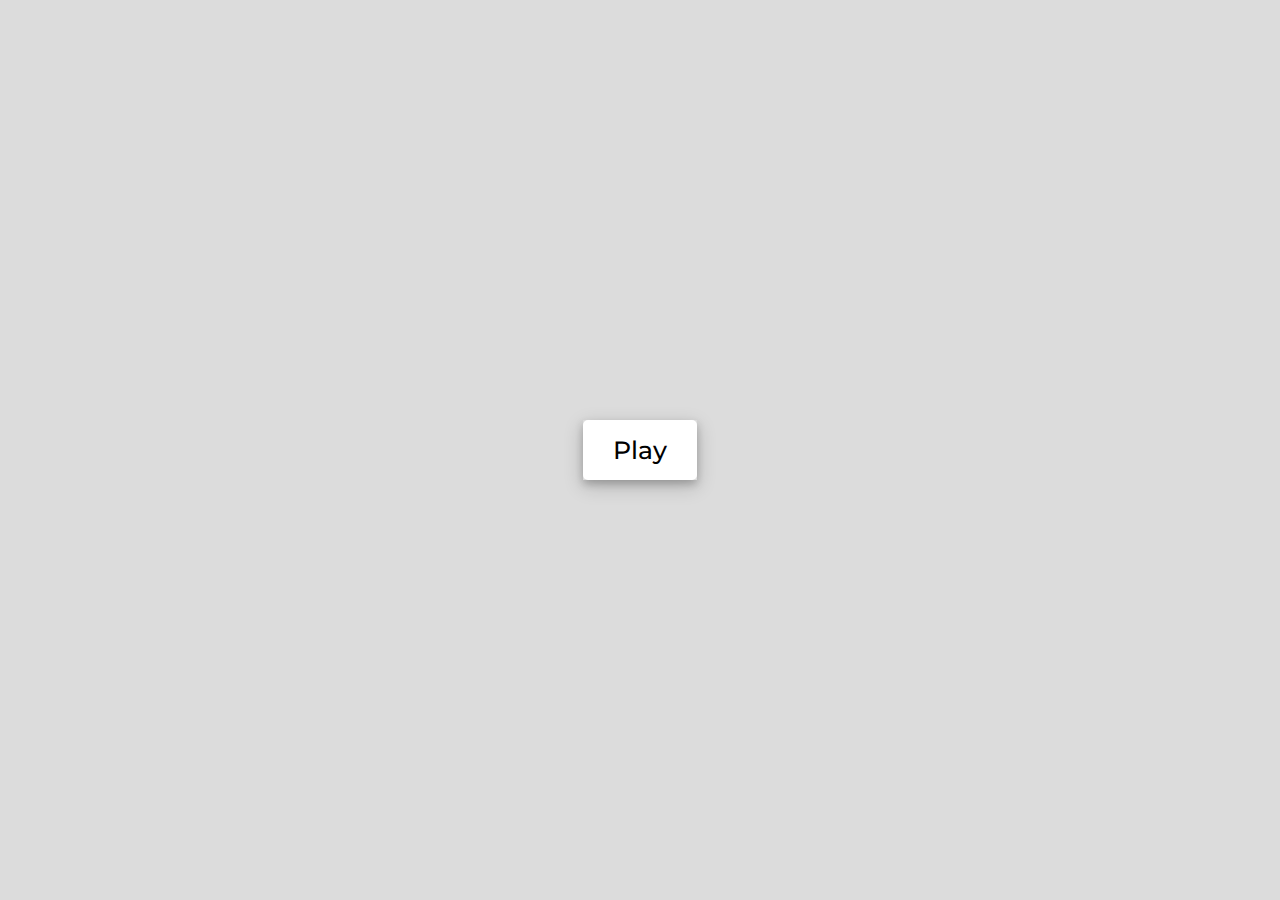
==== index.html @ 20e4ca22 "adding time structure to questions in js" ====
<!DOCTYPE html>
<html lang="en">

<head>
    <meta charset="UTF-8">
    <meta http-equiv="X-UA-Compatible" content="IE=edge">
    <meta name="viewport" content="width=device-width, initial-scale=1.0">
    <title>Quizify | Coding Quiz</title>
    <link rel="Stylesheet" href="style.css">
    <link rel="preconnect" href="https://fonts.googleapis.com">
    <link rel="preconnect" href="https://fonts.gstatic.com" crossorigin>
    <link href="https://fonts.googleapis.com/css2?family=Montserrat:wght@300&display=swap" rel="stylesheet">
</head>

<body>
    <div class="start_btn"><button>Play</button></div>

    <div class="info_box">
        <div class="info_title">
            <span>Guideline of Quizify</span>
        </div>
        <div class="info_list">
            <div class="info"><span>1.</span> You will have 1 minute to answer the whole quiz!
                <div class="info"><span>2.</span> Answer a question incorretly and <span>10 seconds</span> will be
                    subtracted from the timer!
                    <div class="info"><span>3.</span> Points will be given at the completion of the quiz!
                        <div class="info"><span>4.</span> You will not be able to exit the quiz during the session!
                            <div class="info"><span>5.</span> After the completion of the quiz, please enter your
                                initials to gain your score-card!
                            </div>
                        </div>
                    </div>
                </div>
            </div>
            <div class="buttons">
                <button class="quit">Exit Quizify</button>
                <button class="continue">Continue Quizify</button>
            </div>
        </div>
    </div>

    <div class="quiz_box">
        <header>
            <div class="title">Quizify - Challenge Yourself!</div>
            <div class="timer">
                <div class="time_text">Time:</div>
                <div class="timer_sec">1:00</div>
            </div>
        </header>
        <section>
            <div class="que_text">
                <span>What are the JavaScript data types?</span>
            </div>
            <div class="option_list">
                <!-- <div class="option">
                    <span>Number</span>
                    <div class="icon tick"><i class="fas fa-check"></i></div>
                </div>
                <div class="option">
                    <span>String</span>
                    <div class="icon cross"><i class="fas fa-times"></i></div>
                </div>
                <div class="option">
                    <span>Object</span>
                </div>
                <div class="option">
                    <span>Undefined</span>
                </div>
                <div class="option">
                    <span>All the above</span>
                </div>
            </div> -->
        </section>

        <footer>
            <div class="total_que">
                <span>
                    <!-- <p>2</p>of<p>5</p>Questions</span> -->
            </div>
            <button class="next_btn">Next Question</button>
        </footer>
    </div>

    <script src="script.js"></script>
</body>

</html>
---- style.css ----
*{
    margin: 0;
    padding: 0;
    box-sizing: border-box;
    font-family: 'Montserrat', sans-serif;
}

body {
    background: #dcdcdc
}

.start_btn,
.info_box, 
.quiz_box,
.result_box {
    position: absolute;
    top: 50%;
    left: 50%;
    transform: translate(-50%, -50%);
    box-shadow: 0px 4px 8px 0 rgba(0, 0, 0, 0.2),
    0px 6px 20px 0 rgba(0, 0, 0, 0.19);
    transition: all 0.3s ease;
}

.info_box.activeInfo,
.quiz_box.activeQuiz {
    z-index: 5;
    opacity: 1;
    pointer-events: auto;
    transform: translate(-50%, -50%) scale(1);
}

.start_btn button {
    font-size: 25px;
    font-weight: 500;
    color: #000000;
    border-radius: 5px;
    padding: 15px 30px;
    outline: none;
    border: none;
    background: #fff;
    cursor: pointer;
}

.info_box {
    width: 540px;
    background: #fff;
    border-radius: 5px;
    opacity: 0;
    pointer-events: none;
    transform: translate(-50%, -50%) scale(0.9);
}

.info_box .info_title {
    height: 60px;
    width: 100%;
    border-bottom: 1px solid #d3d3d3;
    display: flex;
    align-items: center;
    padding: 0 170px;
    font-size: 20px;
    font-weight: 1000;
}

.info_box .info_list {
    padding: 15px 35px;
}

.info_box .info_list .info {
    margin: 20px 0;
    font-size: 17px;
}

.info_box .info_list .info span {
    font-weight: 1000;
}

.info_box .buttons {
    height: 60px;
    display: flex;
    align-items: center;
    justify-content: flex-end;
    padding: 0 35px;
    border-top: 1px solid #d3d3d3;
}

.info_box .buttons button {
    margin: 0 5px;
    height: 40px;
    width: 400px; 
    border-radius: 5px;
    border: none;
    font-size: 16px;
    font-weight: 600;
    cursor: pointer; 
    /* Add transition element */
}


button.continue:hover {
    color:#008000;
    border: 2px solid #008000;
}

button.quit:hover {
    color:#ff0000;
    border: 2px solid #ff0000;
}

.quiz_box {
    width: 550px;
    background: #fff;
    border-radius: 5px;
    opacity: 0;
    pointer-events: none;
    transform: translate(-50%, -50%) scale(0.9);
}

.quiz_box header {
    position: relative;
    z-index: 99;
    height: 70px;
    padding: 0 30px;
    background: #fff;
    display: flex;
    align-items: center;
    justify-content: space-between;
    border-radius: 5px 5px 0 0;
    box-shadow: 0px 3px 5px 1px rgba(0,0,0,0.1);
}

.quiz_box header .title {
    font-size: 20px;
    font-weight: 600;
}
.quiz_box header .timer {
    display: flex;
    align-items: center;
    justify-content: space-between;
    width: 145px;
    height: 45px;
    background: #d3d3d3;
    border: 1px solid #c0c0c0;
    border-radius: 5px;
    padding: 0 8px;
    font-weight: 600;
}

.quiz_box header .timer .time_text{
    font-weight: 400;
    font-size: 17px;
    user-select: none;
}

.quiz_box header .timer .timer_sec {
    font-size: 18px;
    font-weight: 600;
    background: #ff7f50;
    height: 30px;
    width: 45px;
    text-align: center;
    line-height: 30px;
    border-radius: 5px;
    border: 1px solid #ff7f50;
    user-select: none;
}

.quiz_box section {
    padding: 30px 30px 30px 30px;
    background: #fff;
}

.quiz_box section .que_text {
    font-size: 25px;
    font-weight: 1000;
}

.quiz_box section .option_list {
    padding: 25px 0;
    display: block;
    font-size: 15px;
    /* add font sizing to the questions box - increase the font size if needed */
}

section .option_list .option {
    background: #f5f5f5;
    border: 1px solid #d3d3d3;
    border-radius: 30px;
    padding: 10px 17px;
    margin-bottom: 20px;
    display: flex;
    align-items: center;
    justify-content: space-between;
    cursor: pointer;
    transition: all 0.3s ease;
}

section .option_list .option:hover {
    color: #d3d3d3;
    background: #000000;
    border-color: #d3d3d3;
}
section .option_list .option:last-child {
    margin-bottom: 0px;
}

.option_list .option .icon {
    height: 26px;
    width: 26px;
    border: 2px solid transparent;
    border-radius: 50%;
    text-align: center;
    font-size: 13px;
    line-height: 24px;
    pointer-events: none;
}

.option_list .option.correct {
    color:#008000;
    border-color: #008000;  
    background:#d4edda;
}

.option_list .option.incorrect {
    color: #ff6347;
    border-color: #ff6347;  
    background:#f8d7da;
}


.option_list .option.disabled {
    pointer-events: none;
}

.quiz_box footer {
    height: 60px;
    width: 100%;
    padding: 0 30px;
    display: flex;
    align-items: center;
    justify-content: space-between;
}

.quiz_box footer .total_que span {
    display: flex;
    user-select: none;

}

footer .total_que span p {
    font-weight: 1000;
    padding: 0 5px;
}

footer .total_que span p:first-child {
    padding-left: 0px;
}

footer .next_btn {
    height: 40px;
    padding: 0 13px;
    font-size: 18px;
    font-weight: 600;
    border: none;
    outline: none;
    background: #d3d3d3;
    border-radius: 5px;
    border: 1px solid #c0c0c0;
    cursor: pointer;
    transition: all 0.3s ease;
}

footer .next_btn:hover {
    color:#008000;
    border: 2px solid #008000;
}

.result_box {
    background: #fff;
    width: 450px;
    padding: 25px 30px;
    border-radius: 5px;
    display: flex;
    align-items: center;
    flex-direction: column;
    justify-content: space-between;
    pointer-events: none;
    /* transform: translate(-50%, -50%) scale(0.5); */
}

.result_box .complete_text {
    font-size: 20px;
    font-weight: 1000;
    margin: 10px 0px;
}

.result_box .buttons button {
    margin: 0 10px;
    height: 45px;
    padding: 0 20px;
    font-size: 18px;
    font-size: 500;
    border-radius: 5px;
    cursor: pointer;
    transition: all 0.3s ease;
}
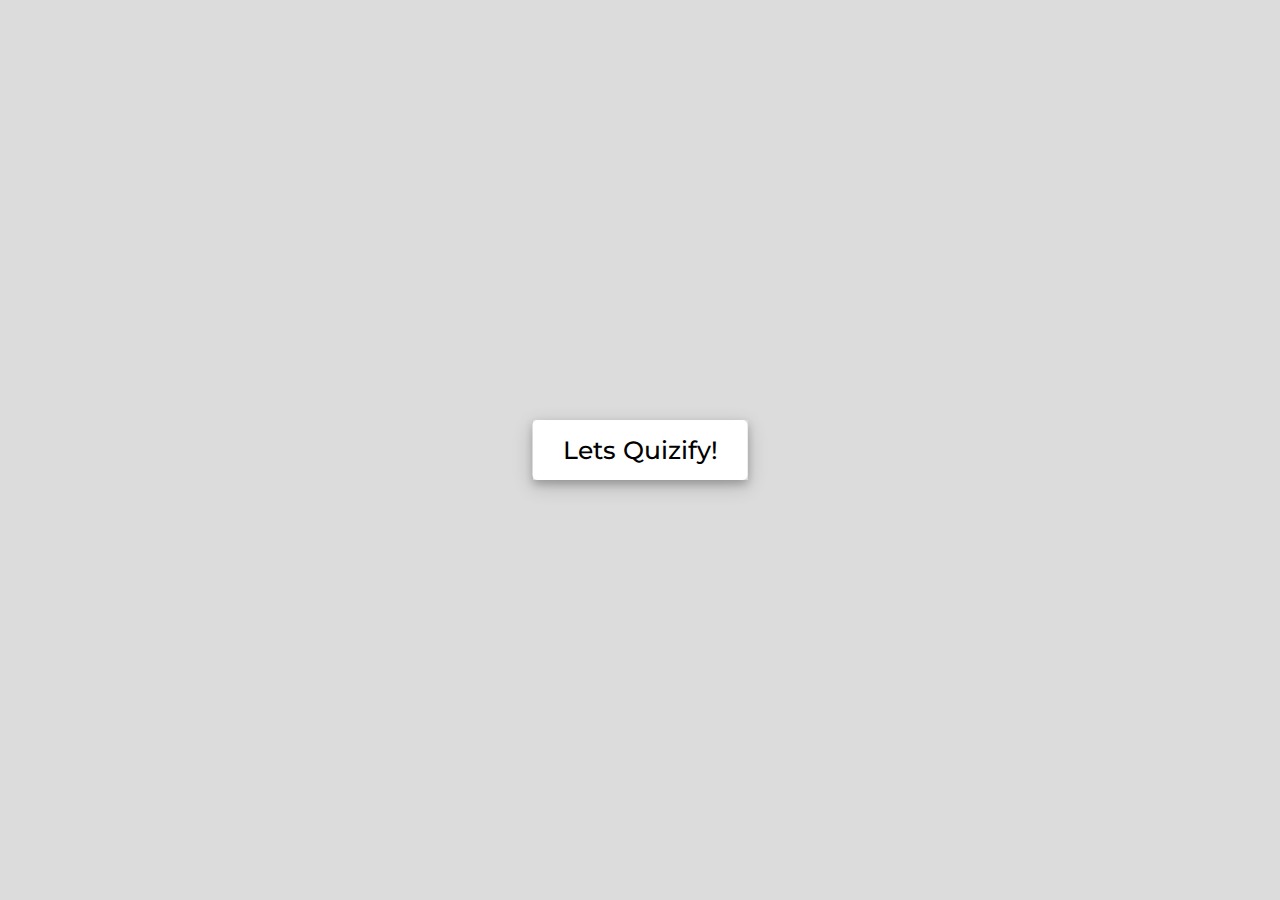
==== commit 4c7a5ac3: "enabling time function in js" ====
--- a/index.html
+++ b/index.html
@@ -13,7 +13,7 @@
 </head>
 
 <body>
-    <div class="start_btn"><button>Play</button></div>
+    <div class="start_btn"><button>Lets Quizify!</button></div>
 
     <div class="info_box">
         <div class="info_title">
@@ -46,6 +46,7 @@
                 <div class="time_text">Time:</div>
                 <div class="timer_sec">1:00</div>
             </div>
+            <div class="time_line"></div>
         </header>
         <section>
             <div class="que_text">
--- a/style.css
+++ b/style.css
@@ -165,6 +165,15 @@
     user-select: none;
 }
 
+.quiz_box header .time_line {
+    position: absolute;
+    bottom: 0px;
+    left: 0px;
+    height: 3px;
+    width: 50%;
+    background: #ff7f50;
+}
+
 .quiz_box section {
     padding: 30px 30px 30px 30px;
     background: #fff;
